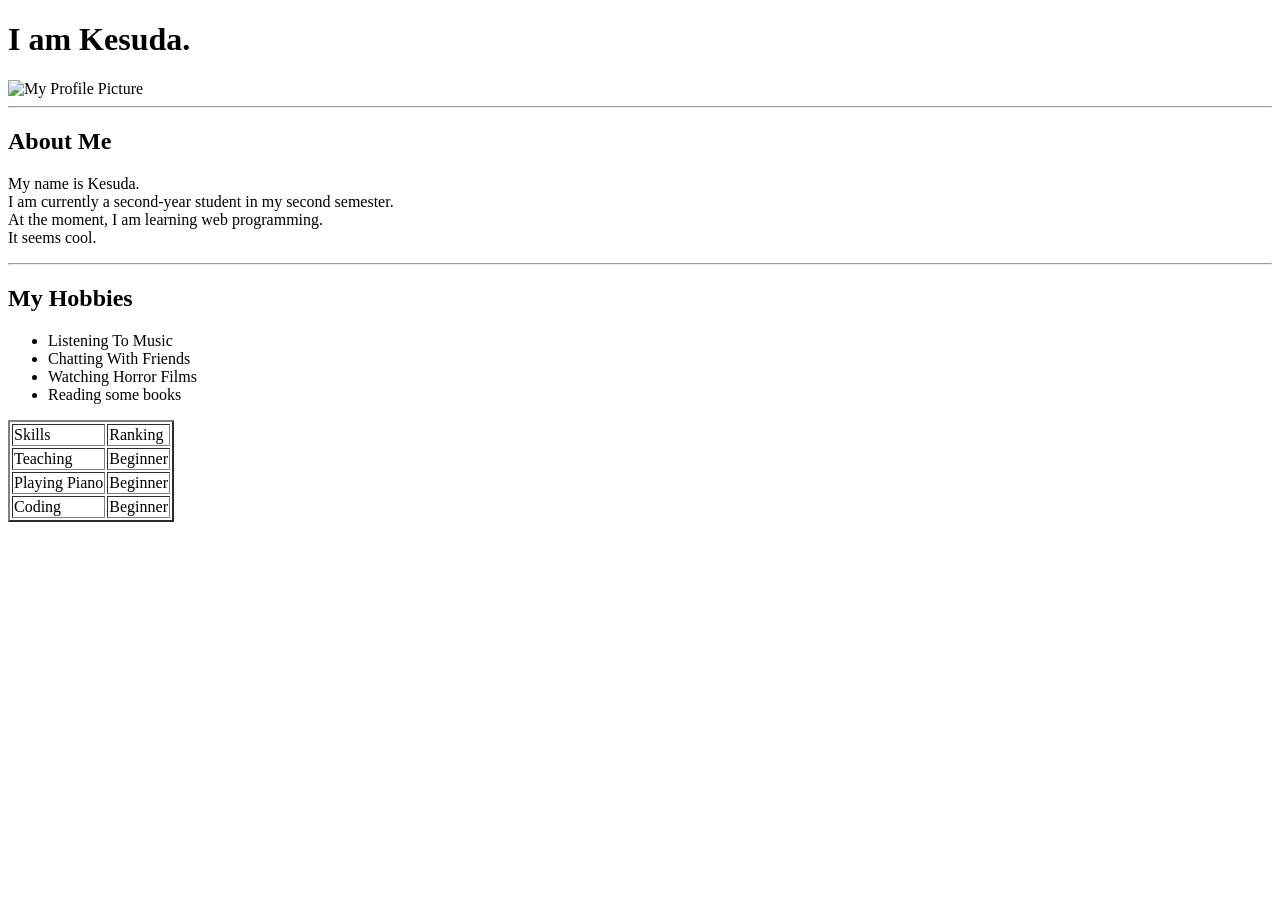
==== index.html @ 7a7e8101 "Final Version Of Course" ====
<!DOCTYPE html>
<html>
    <head>
        <title> My Profile </title>
    </head>
    <body>
      <h1> I am Kesuda. </h1> 
      <img src = "/Users/kesuda-/html-01/basic_html-/images/tulip.jpeg" alt = 'My Profile Picture' width = "400" height = '300'>
       <hr/>
      <h2> About Me</h2>
      <p>
        My name is Kesuda.<br/>
        I am currently a second-year student in my second semester.<br/>
        At the moment, I am learning web programming.<br/>
        It seems cool.<br/>
      </p>
      <hr/>
      <h2>My Hobbies</h2>
      <ul>
        <li>Listening To Music</li>
        <li>Chatting With Friends</li>
        <li>Watching Horror Films</li>
        <li>Reading some books</li>
      </ul>
      <table border = '2'>
        <thead>
            <tr>
                <td>
                    Skills
                </td>
                <td>
                    Ranking
                </td>
            </tr>
        </thead>
        <tbody>
            <tr>
                <td>
                    Teaching
                </td>
                <td>
                    Beginner
                </td>
            </tr>
            <tr>
                <td>
                    Playing Piano
                </td>
                <td>
                    Beginner
                </td>
            </tr>
            <tr>
                <td>
                    Coding
                </td>
                <td>
                    Beginner
                </td>
            </tr>

        </tbody>
      </table>
</html>
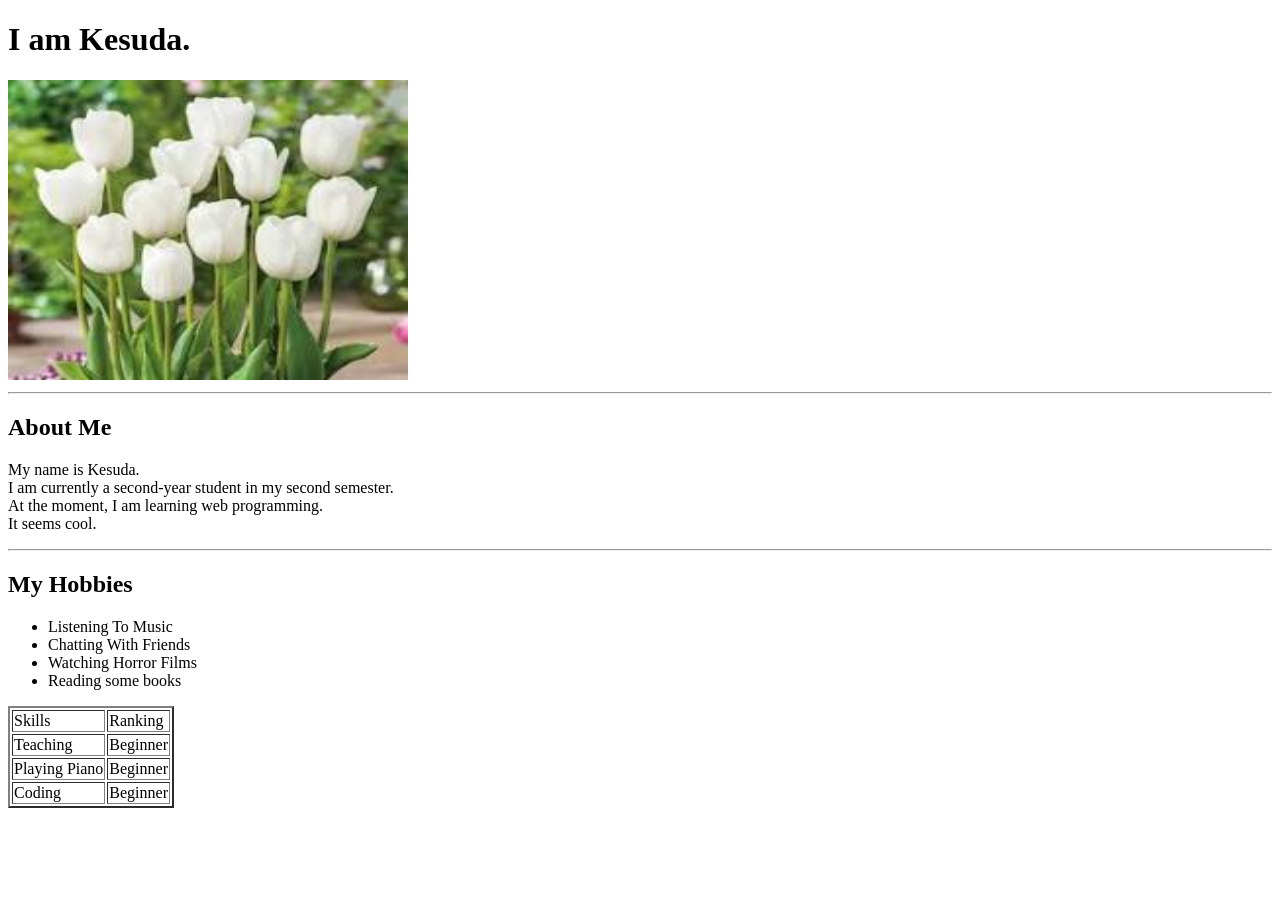
==== commit b40538d4: "Update index.html" ====
--- a/index.html
+++ b/index.html
@@ -5,7 +5,7 @@
     </head>
     <body>
       <h1> I am Kesuda. </h1> 
-      <img src = "/Users/kesuda-/html-01/basic_html-/images/tulip.jpeg" alt = 'My Profile Picture' width = "400" height = '300'>
+      <img src = "images/tulip.jpeg" alt = 'My Profile Picture' width = "400" height = '300'>
        <hr/>
       <h2> About Me</h2>
       <p>
@@ -61,4 +61,4 @@
 
         </tbody>
       </table>
-</html>+</html>
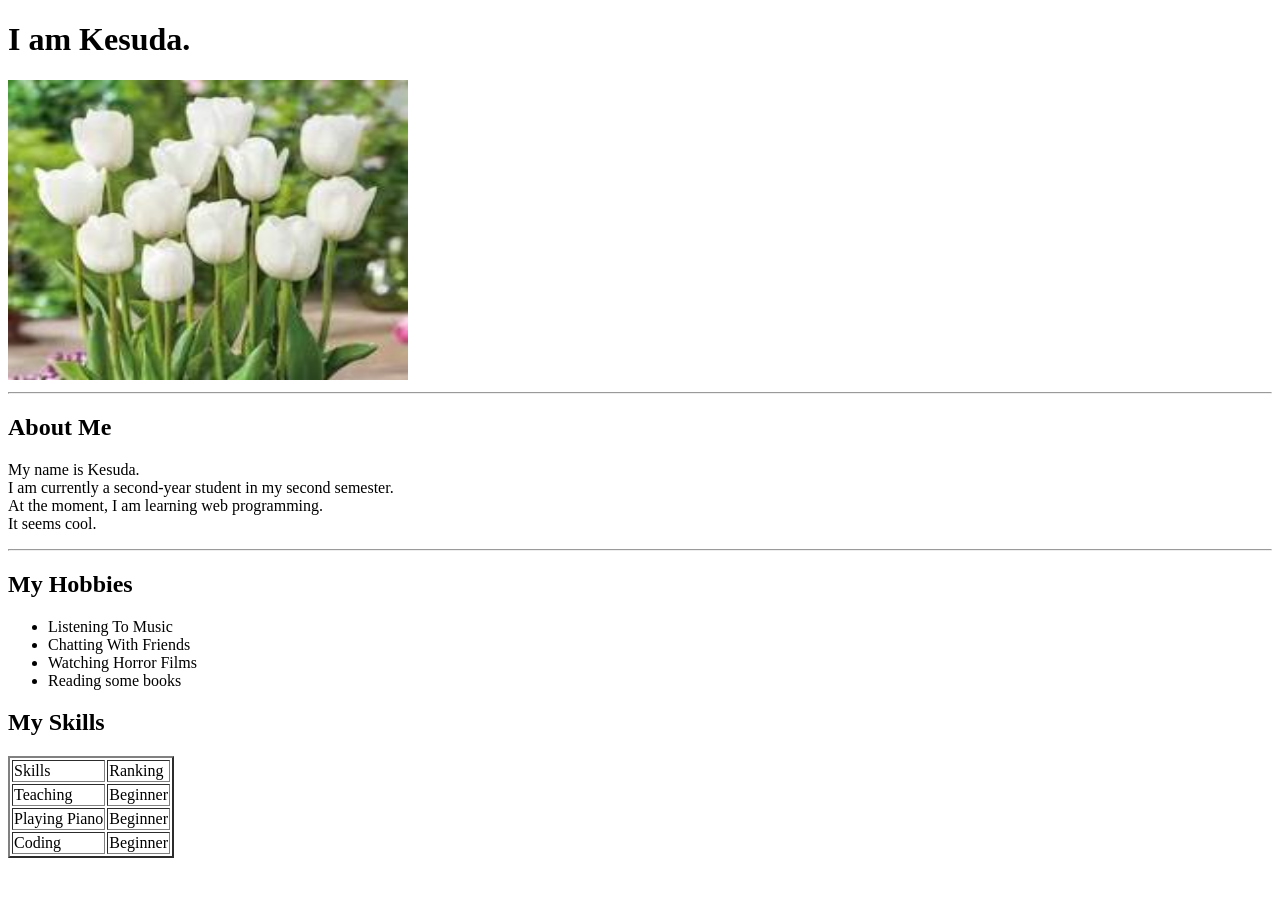
==== commit 4d91e68e: "Update index.html" ====
--- a/index.html
+++ b/index.html
@@ -22,6 +22,7 @@
         <li>Watching Horror Films</li>
         <li>Reading some books</li>
       </ul>
+      <h2> My Skills</h2>
       <table border = '2'>
         <thead>
             <tr>
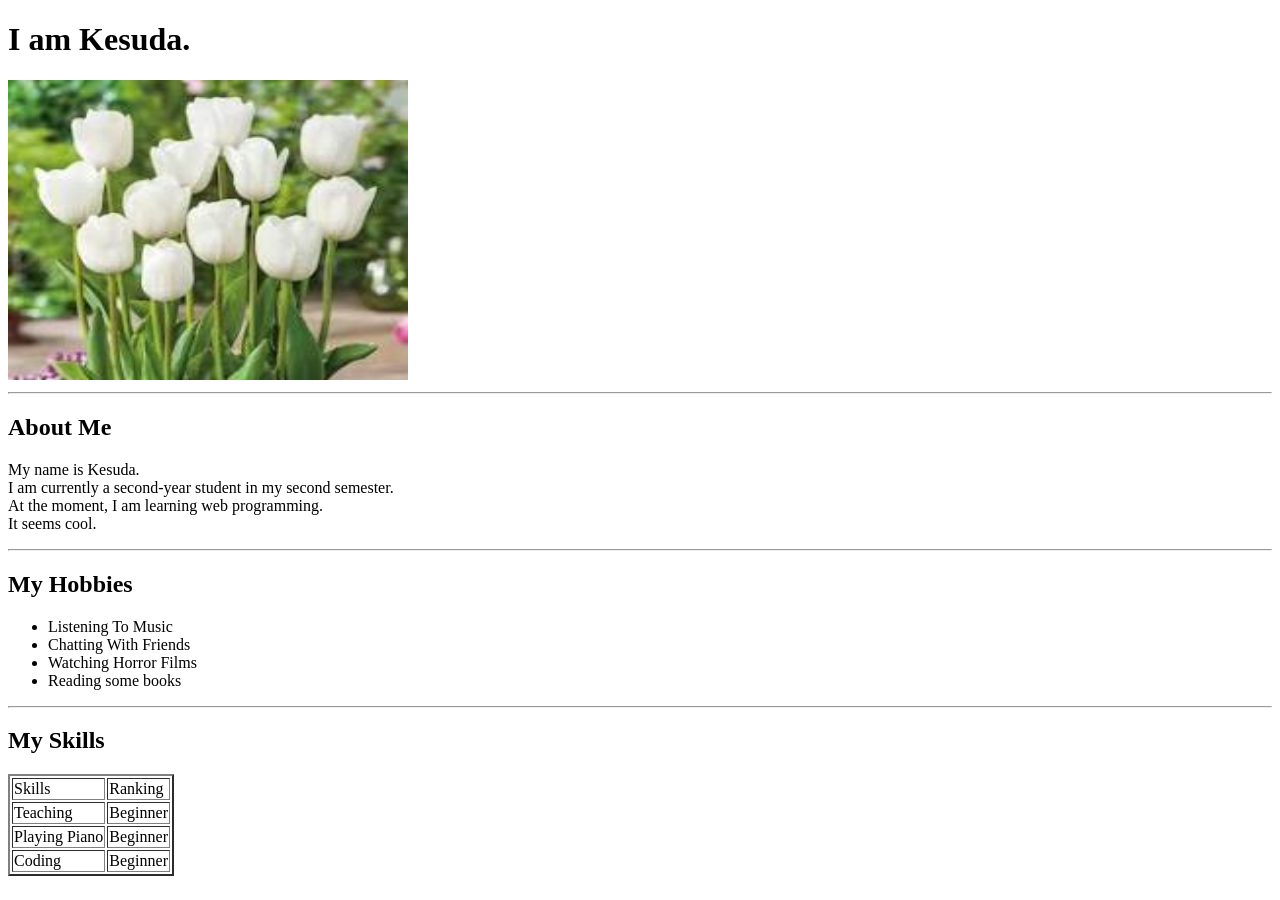
==== commit 0842c9bf: "Update index.html" ====
--- a/index.html
+++ b/index.html
@@ -22,6 +22,7 @@
         <li>Watching Horror Films</li>
         <li>Reading some books</li>
       </ul>
+      <hr/>  
       <h2> My Skills</h2>
       <table border = '2'>
         <thead>
